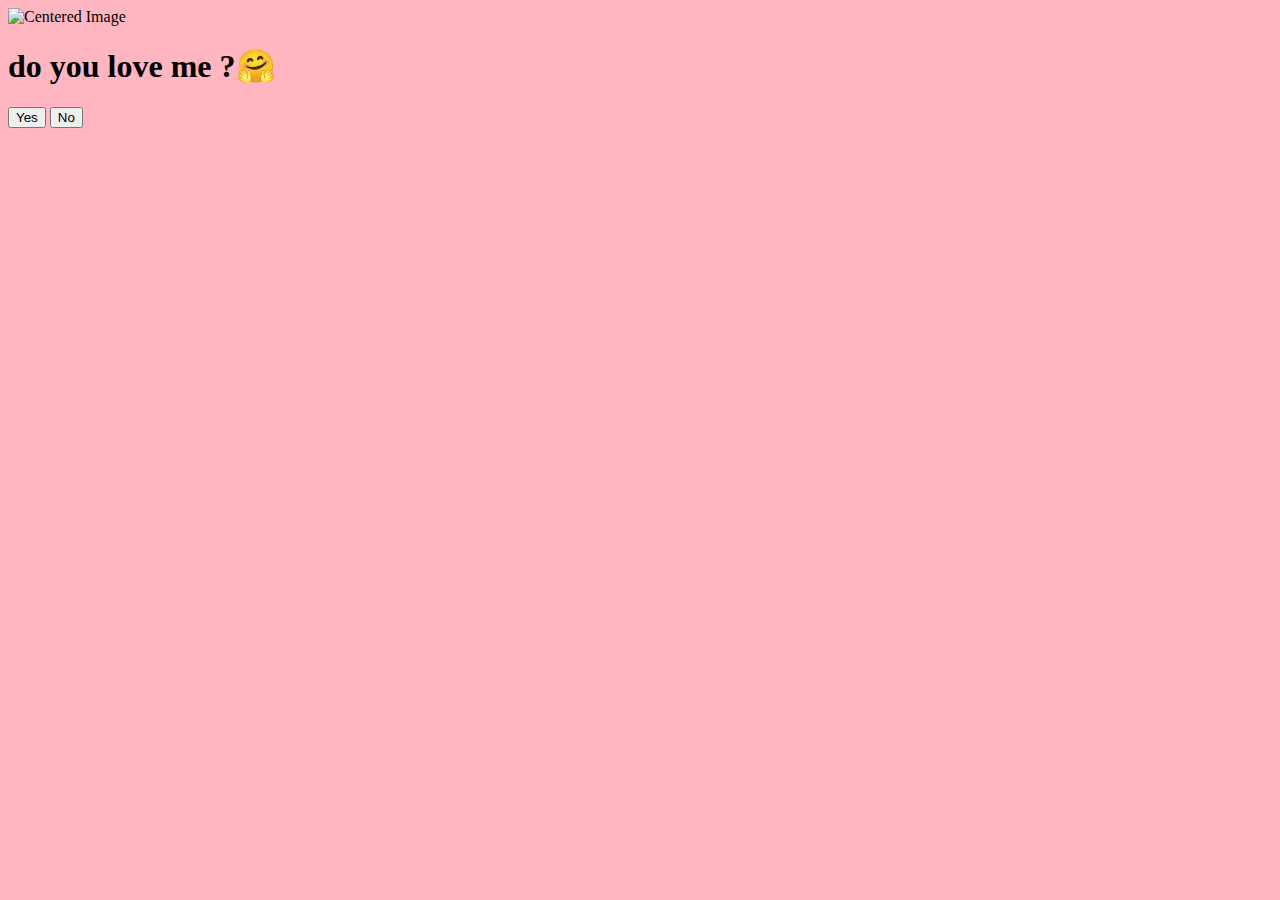
==== index.html @ c3cf5b37 "Add files via upload" ====
<!DOCTYPE html>
<html>
<head>
	<title>Hangout Invitation</title>
	<link rel="stylesheet" href="style.css">
</head>
<body style="background-color: lightpink;">
	<div class="container">
		<img src="download.png" alt="Centered Image">
		<h1> do you love me ?🤗</h1>
		<div class="button">
			<button id="yes-btn">Yes</button>
		    <button id="no-btn">No</button>
		</div>
		
	</div>
	<script>
		document.getElementById("yes-btn").addEventListener("click", function() {
			window.location.href = "page4.html";
		});

		document.getElementById("no-btn").addEventListener("click", function() {
			window.location.href = "page1.html";
		});
	</script>
</body>
</html>
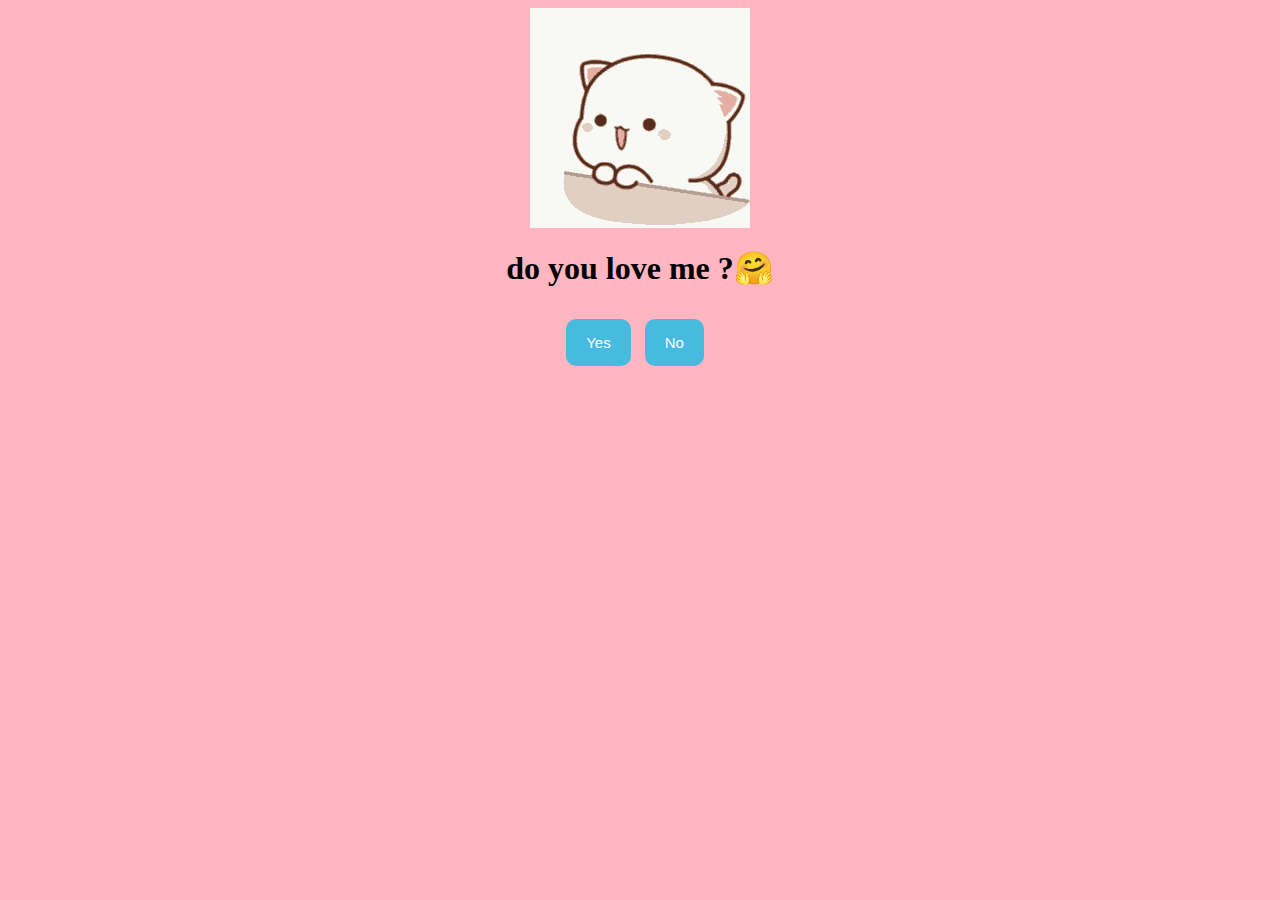
==== commit 042e85e5: "Update index.html" ====
--- a/index.html
+++ b/index.html
@@ -16,7 +16,7 @@
 	</div>
 	<script>
 		document.getElementById("yes-btn").addEventListener("click", function() {
-			window.location.href = "page4.html";
+			window.location.href = "yes.html";
 		});
 
 		document.getElementById("no-btn").addEventListener("click", function() {
--- a/style.css
+++ b/style.css
@@ -0,0 +1,60 @@
+
+.container {
+    box-sizing: border-box;
+    display: flex;
+    flex-direction: column;
+    align-items: center;
+    justify-content: center;
+    height: 100%;
+    width: 100%;
+}
+#button{
+    display: inline-block;
+}
+#yes-btn{
+    background-color: rgb(71, 187, 223);
+    border: none;
+    color: white;
+    padding: 15px 20px;
+    text-align: center;
+    font-size: 15px;
+    border-radius: 10px;
+    display: inline;
+    margin: 10 px;
+}
+#no-btn{
+    background-color: rgb(71, 187, 223);
+    border: none;
+    color: white;
+    padding: 15px 20px;
+    text-align: center;
+    font-size: 15px;
+    border-radius: 10px;
+
+
+
+    display: inline;
+    margin: 10px;
+}
+#instagramButton{
+    background-color: rgb(71, 187, 223);
+    border: none;
+    color: white;
+    padding: 15px 20px;
+    text-align: center;
+    font-size: 15px;
+    border-radius: 10px;
+    display: inline;
+    margin: 10 px;
+}
+#whatsappButton{
+    background-color: rgb(71, 187, 223);
+    border: none;
+    color: white;
+    padding: 15px 20px;
+    text-align: center;
+    font-size: 15px;
+    border-radius: 10px;
+    display: inline;
+    margin: 10 px;
+}